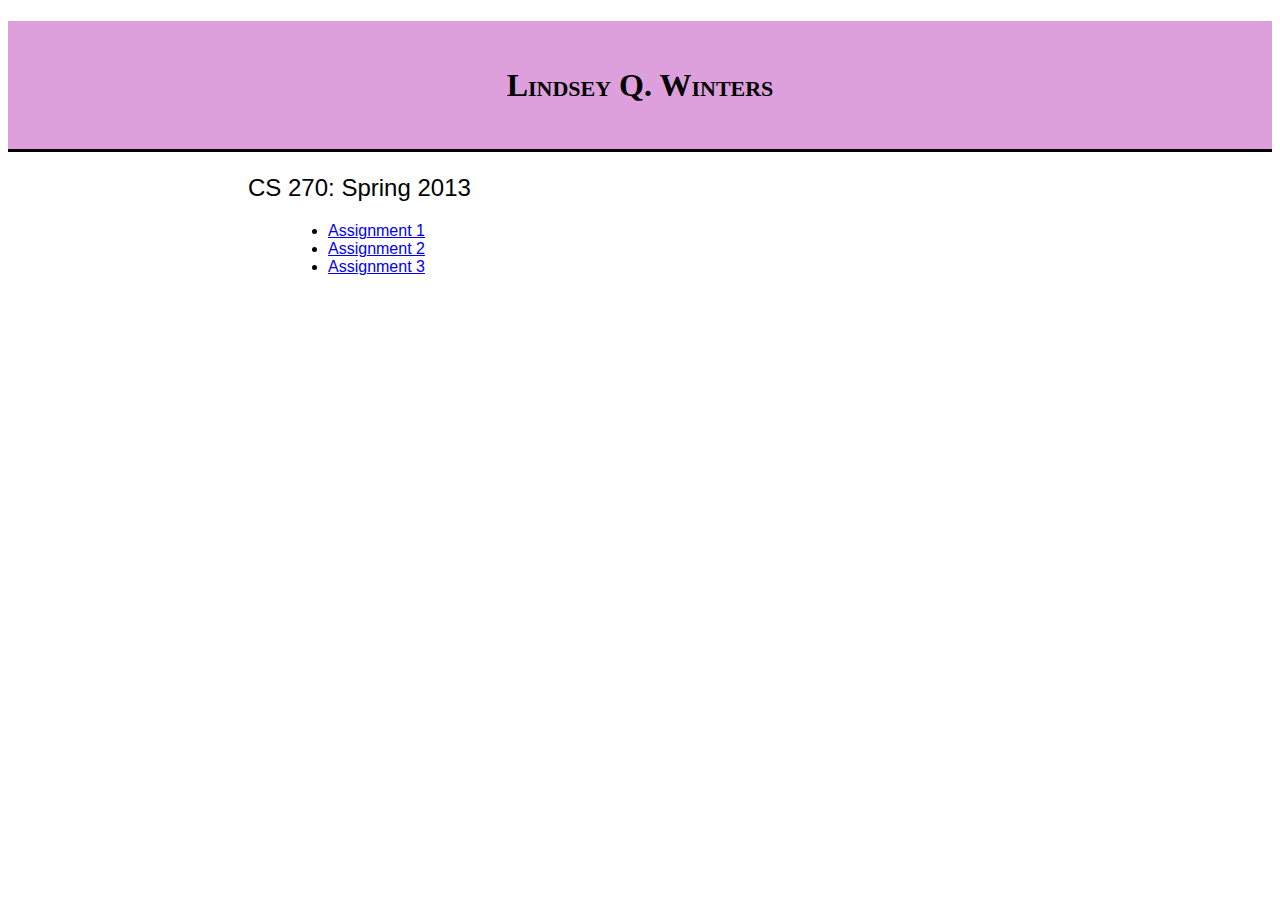
==== static/index.html @ 23b48d57 "added to assingment 1" ====
<!DOCTYPE html>
<html lang="en">
  <head>
    <meta charset="utf-8" />
    <title>Index</title>
    <link rel="stylesheet" type="text/css" href="/static/index.css" />
  </head>
  <body>
<h1 class="page-header">Lindsey Q. Winters</h1>

<h2>CS 270: Spring 2013</h2>

<ul> 	
<li><a href="/static/assignment-1.html">Assignment 1</a></li>
<li><a href="/static/assignment-2.html">Assignment 2</a></li>
<li><a href="/static/assignment-3.html">Assignment 3</a></li>
</ul>
	
</body>
</html>
---- static/index.css ----
h1.page-header {
    padding: 1em;
    /*padding-left: 45em;*/
    text-align: center;
    color: #000000;
    background-color: #DDA0DD;
    border-bottom: 0.1em;
    border-bottom-style: solid;
    border-bottom-color: black;
    line-height: 2em;
    /*text-transform: uppercase;*/
    font-variant: small-caps;
    font-family: critter, cottonwood, fantasy;
}

h2 {
    font-family: sans-serif;
    padding-left: 10em;
    font-weight: lighter;
    
}

ul {
    padding-left: 20em;
    font-family: sans-serif;
}
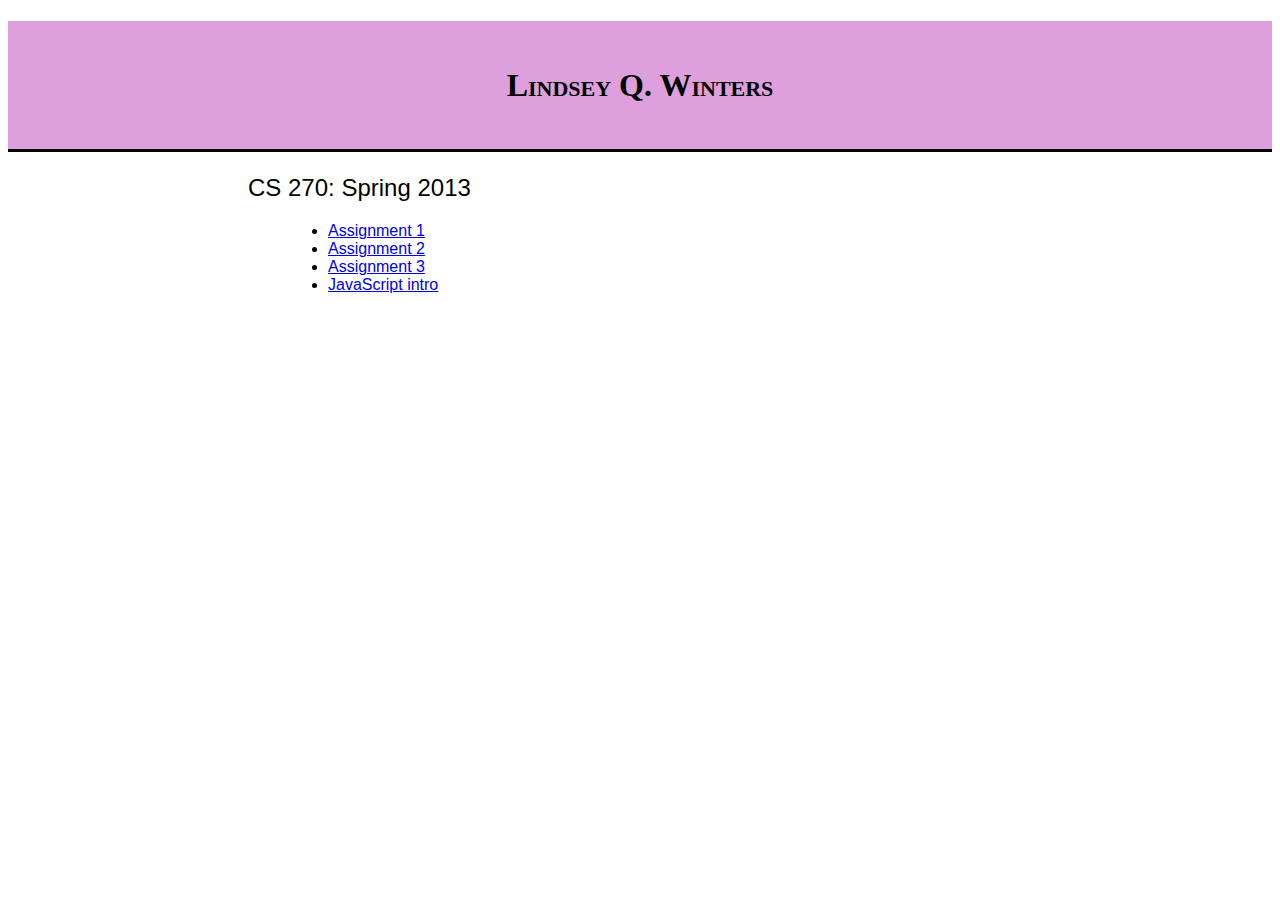
==== commit 48b44674: "assignment 2 is complete." ====
--- a/static/index.html
+++ b/static/index.html
@@ -14,6 +14,7 @@
 <li><a href="/static/assignment-1.html">Assignment 1</a></li>
 <li><a href="/static/assignment-2.html">Assignment 2</a></li>
 <li><a href="/static/assignment-3.html">Assignment 3</a></li>
+<li><a href="/static/javascript.html">JavaScript intro</a></li>
 </ul>
 	
 </body>
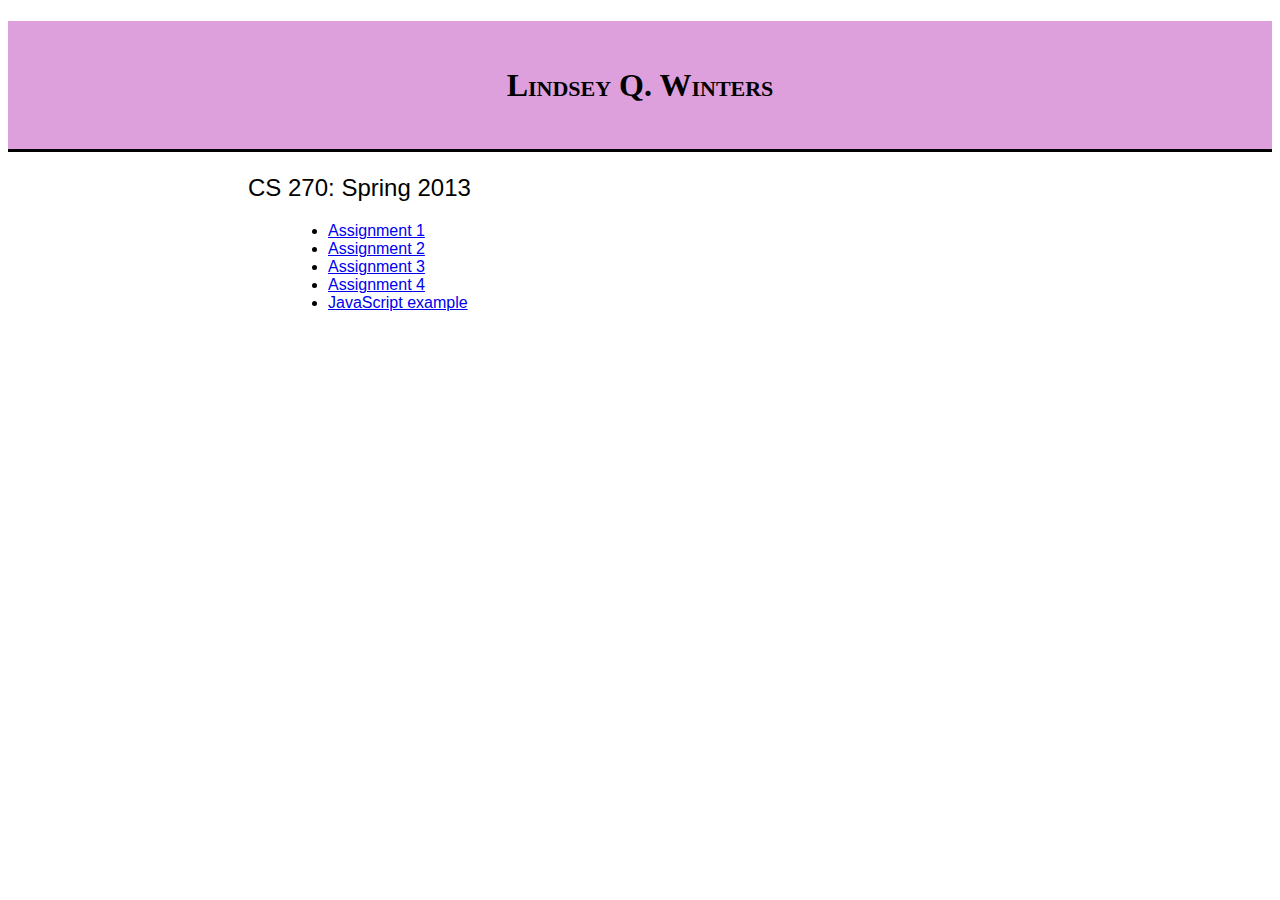
==== commit 98919802: "exercise 4.1 finished in assignment-4" ====
--- a/static/index.html
+++ b/static/index.html
@@ -14,7 +14,8 @@
 <li><a href="/static/assignment-1.html">Assignment 1</a></li>
 <li><a href="/static/assignment-2.html">Assignment 2</a></li>
 <li><a href="/static/assignment-3.html">Assignment 3</a></li>
-<li><a href="/static/javascript.html">JavaScript intro</a></li>
+<li><a href="/static/assignment-4.html">Assignment 4</a></li>
+<li><a href="/static/javascript.html">JavaScript example</a></li>
 </ul>
 	
 </body>
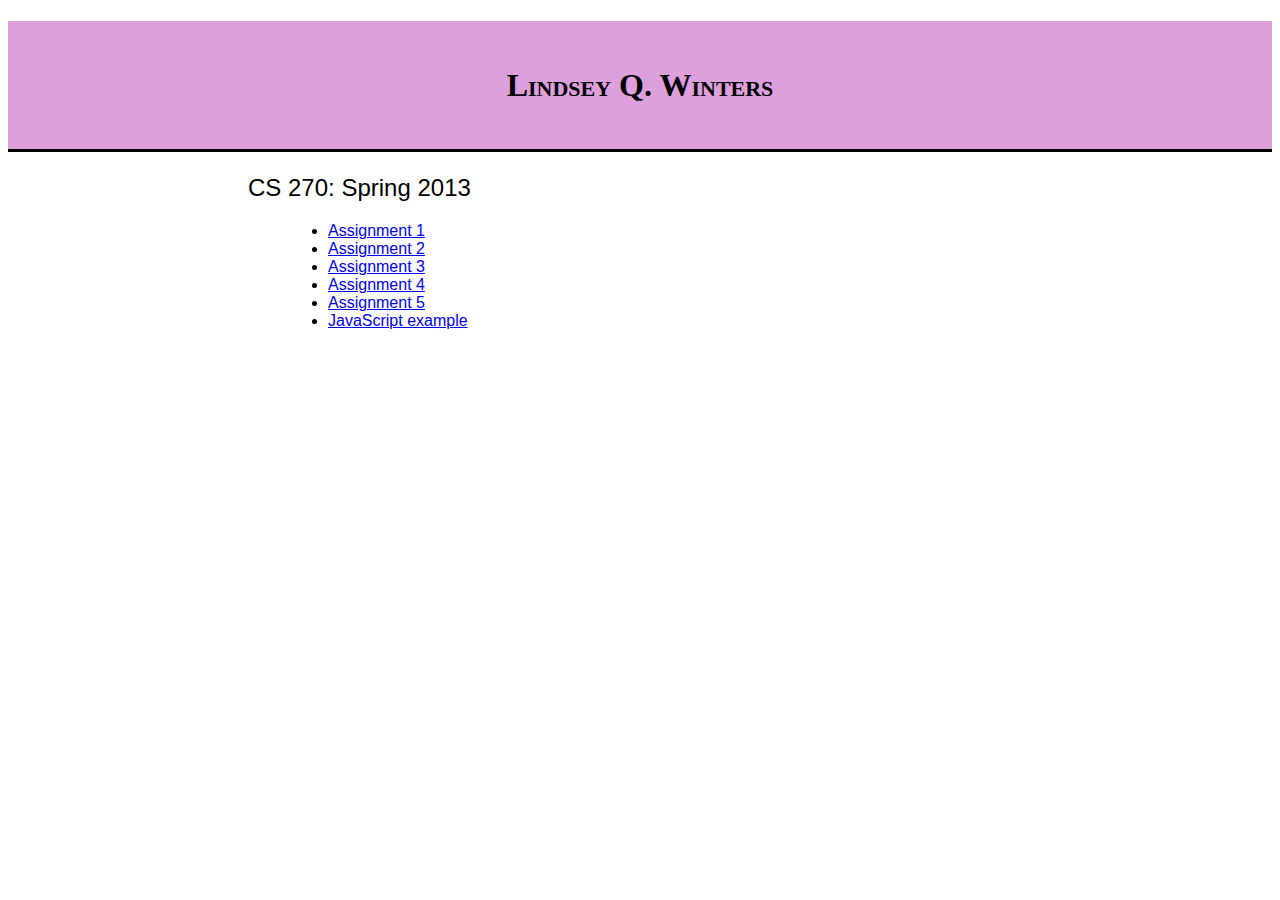
==== commit 29151790: "exercise 5.1 finished." ====
--- a/static/index.html
+++ b/static/index.html
@@ -15,6 +15,7 @@
 <li><a href="/static/assignment-2.html">Assignment 2</a></li>
 <li><a href="/static/assignment-3.html">Assignment 3</a></li>
 <li><a href="/static/assignment-4.html">Assignment 4</a></li>
+<li><a href="/static/assignment-5.html">Assignment 5</a></li>
 <li><a href="/static/javascript.html">JavaScript example</a></li>
 </ul>
 	
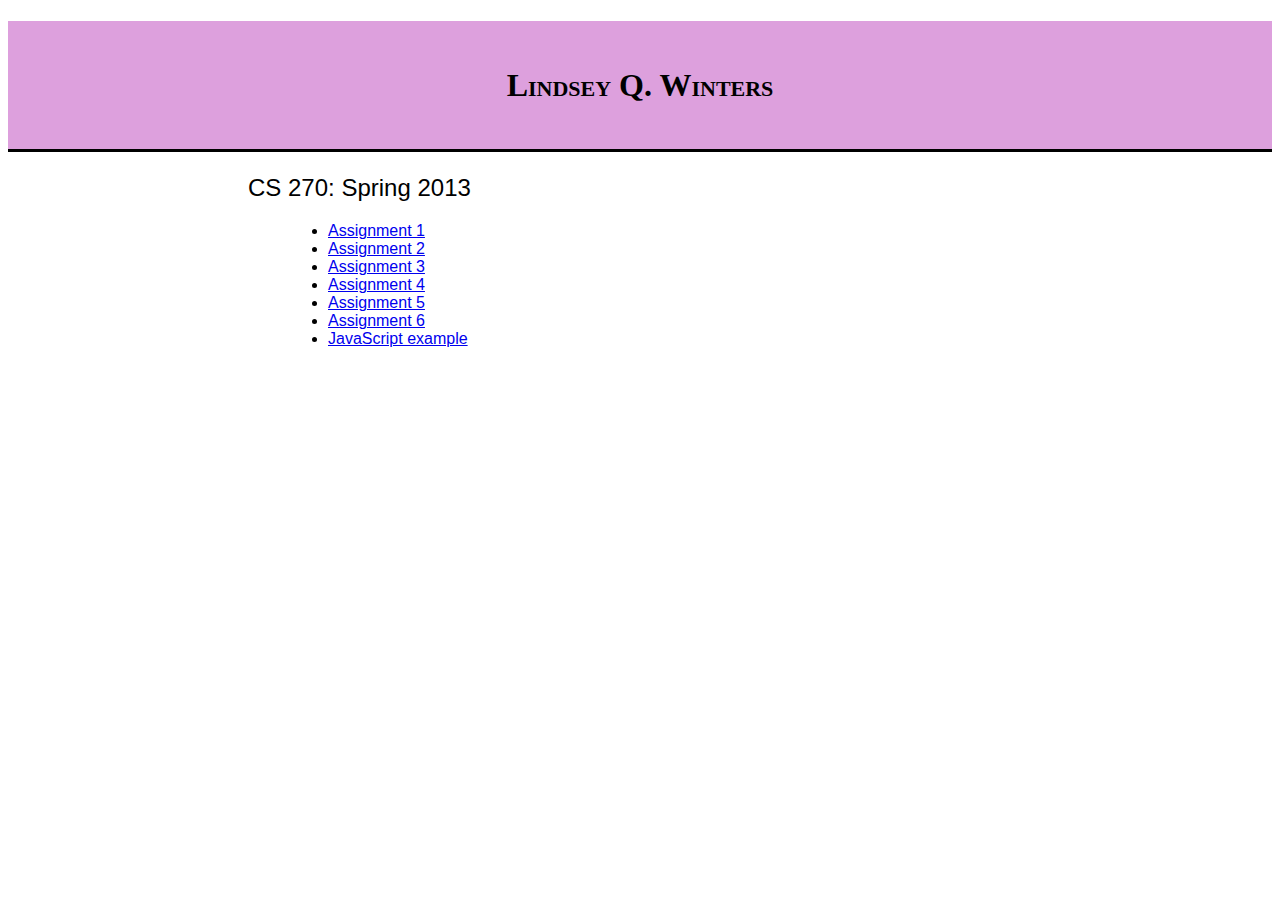
==== commit 5b041a56: "fixes that were made" ====
--- a/static/index.html
+++ b/static/index.html
@@ -16,6 +16,7 @@
 <li><a href="/static/assignment-3.html">Assignment 3</a></li>
 <li><a href="/static/assignment-4.html">Assignment 4</a></li>
 <li><a href="/static/assignment-5.html">Assignment 5</a></li>
+<li><a href="/static/assignment-6.html">Assignment 6</a></li>
 <li><a href="/static/javascript.html">JavaScript example</a></li>
 </ul>
 	
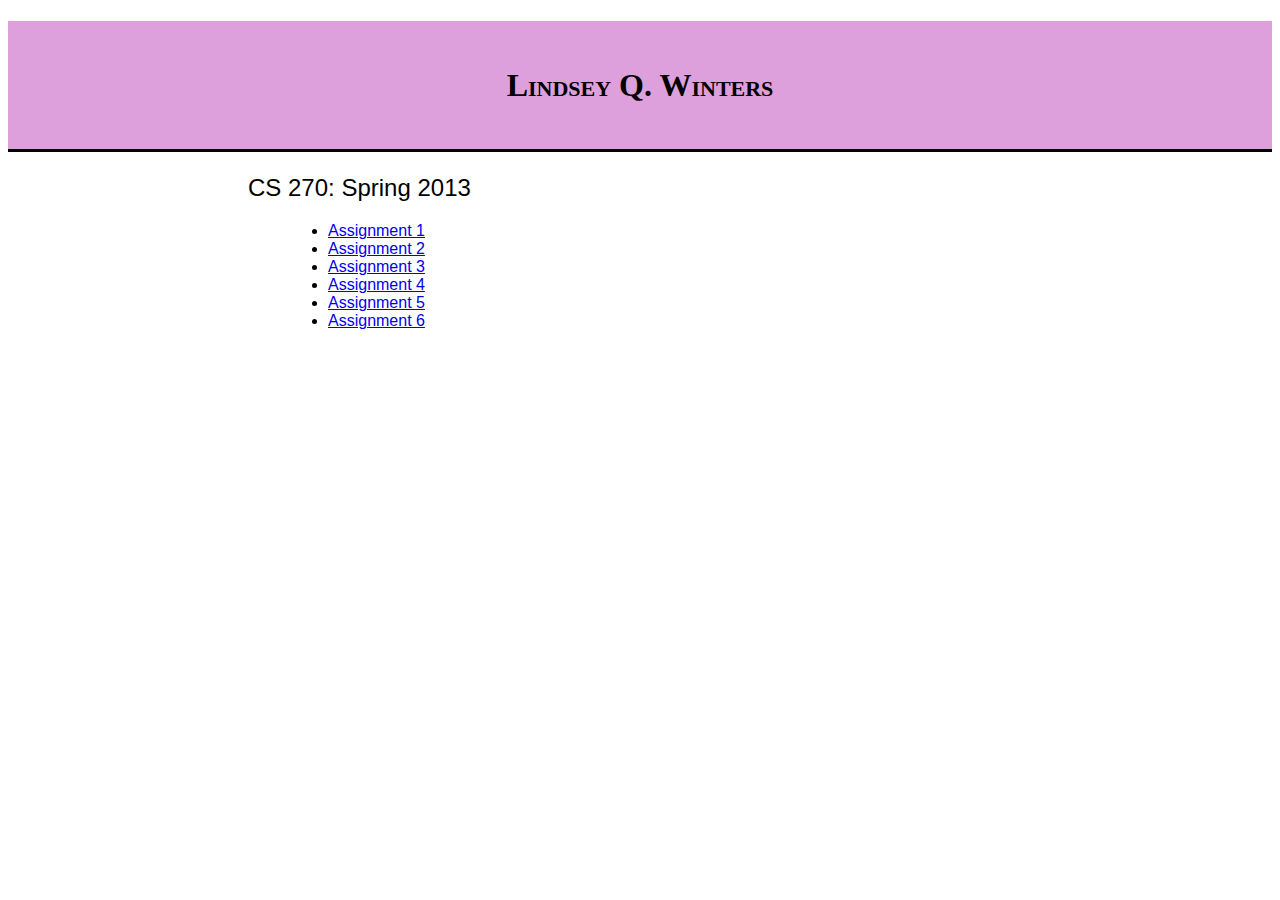
==== commit 0ffcc620: "fixes" ====
--- a/static/index.html
+++ b/static/index.html
@@ -17,7 +17,6 @@
 <li><a href="/static/assignment-4.html">Assignment 4</a></li>
 <li><a href="/static/assignment-5.html">Assignment 5</a></li>
 <li><a href="/static/assignment-6.html">Assignment 6</a></li>
-<li><a href="/static/javascript.html">JavaScript example</a></li>
 </ul>
 	
 </body>
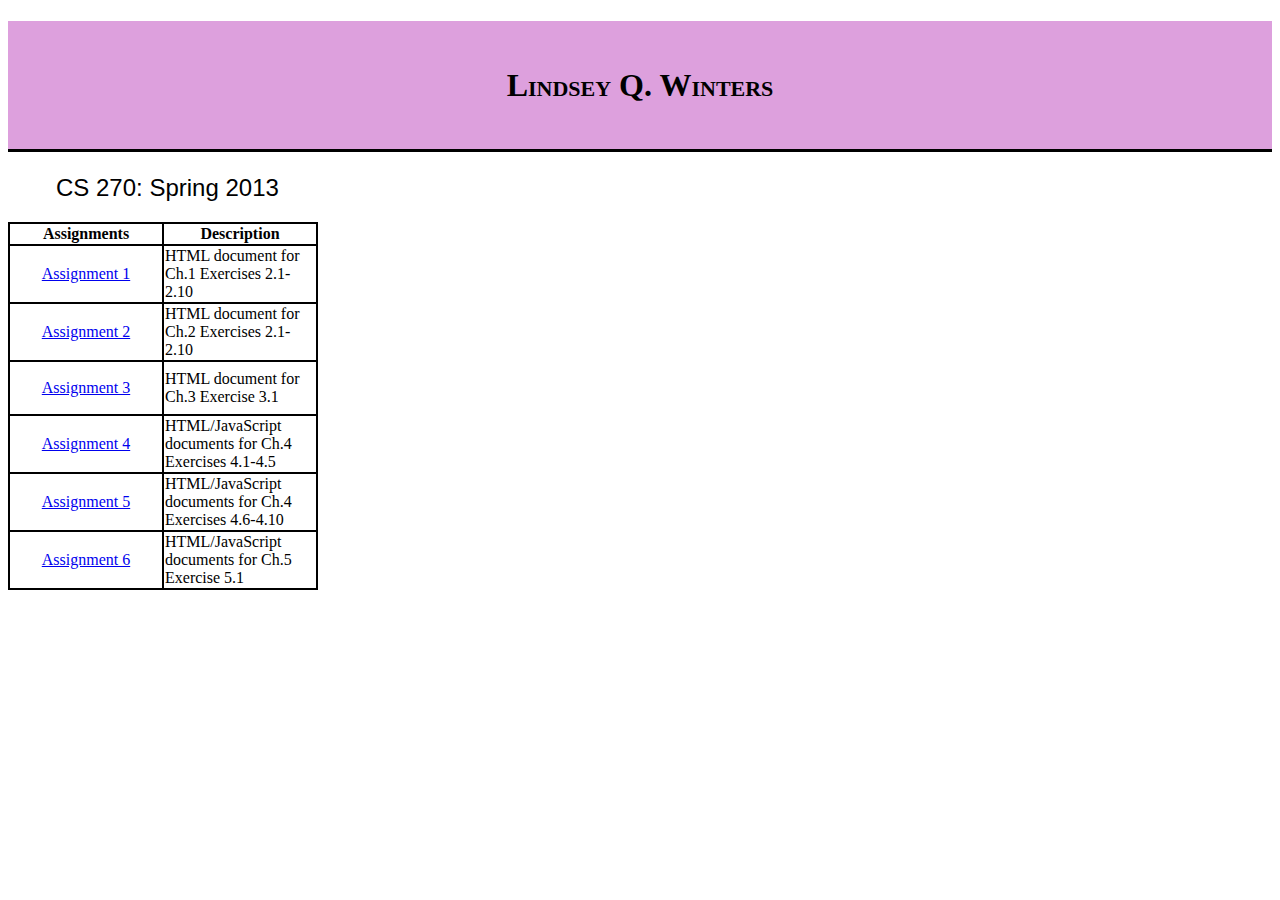
==== commit b55a0d66: "edits to index page" ====
--- a/static/index.html
+++ b/static/index.html
@@ -10,14 +10,44 @@
 
 <h2>CS 270: Spring 2013</h2>
 
-<ul> 	
+<table>
+	<tr>
+		<th>Assignments</th>
+		<th>Description</th>
+	</tr>
+	<tr>
+		<td><a href="/static/assignment-1.html">Assignment 1</a></td>
+		<td style="text-align:left;">HTML document for Ch.1 Exercises 2.1-2.10</td>
+	</tr>
+	<tr>
+		<td><a href="/static/assignment-2.html">Assignment 2</a></td>
+		<td style="text-align:left;">HTML document for Ch.2 Exercises 2.1-2.10</td>
+	</tr>
+	<tr>
+		<td><a href="/static/assignment-3.html">Assignment 3</a></td>
+		<td style="text-align:left;">HTML document for Ch.3 Exercise 3.1 </td>
+	</tr>
+	<tr>
+		<td><a href="/static/assignment-4.html">Assignment 4</a></td>
+		<td style="text-align:left;">HTML/JavaScript documents for Ch.4 Exercises 4.1-4.5</td>
+	</tr>
+	<tr>
+		<td><a href="/static/assignment-5.html">Assignment 5</a></td>
+		<td style="text-align:left;">HTML/JavaScript documents for Ch.4 Exercises 4.6-4.10</td>
+	</tr>
+	<tr>
+		<td><a href="/static/assignment-6.html">Assignment 6</a></td>
+		<td style="text-align:left;">HTML/JavaScript documents for Ch.5 Exercise 5.1</td>
+	</tr>
+
+<!-- <ul> 	
 <li><a href="/static/assignment-1.html">Assignment 1</a></li>
 <li><a href="/static/assignment-2.html">Assignment 2</a></li>
 <li><a href="/static/assignment-3.html">Assignment 3</a></li>
 <li><a href="/static/assignment-4.html">Assignment 4</a></li>
 <li><a href="/static/assignment-5.html">Assignment 5</a></li>
 <li><a href="/static/assignment-6.html">Assignment 6</a></li>
-</ul>
+</ul> -->
 	
 </body>
 </html>--- a/static/index.css
+++ b/static/index.css
@@ -15,12 +15,27 @@
 
 h2 {
     font-family: sans-serif;
-    padding-left: 10em;
+    padding-left: 2em;
     font-weight: lighter;
-    
 }
 
 ul {
     padding-left: 20em;
     font-family: sans-serif;
+}
+
+table {
+    padding-left: 20em;
+    border-collapse:collapse;
+}
+
+td {
+    height:50px;
+    width: 150px;
+    vertical-align:center;
+    text-align: center;
+}
+
+table, th, td {
+    border: 2px solid black;
 }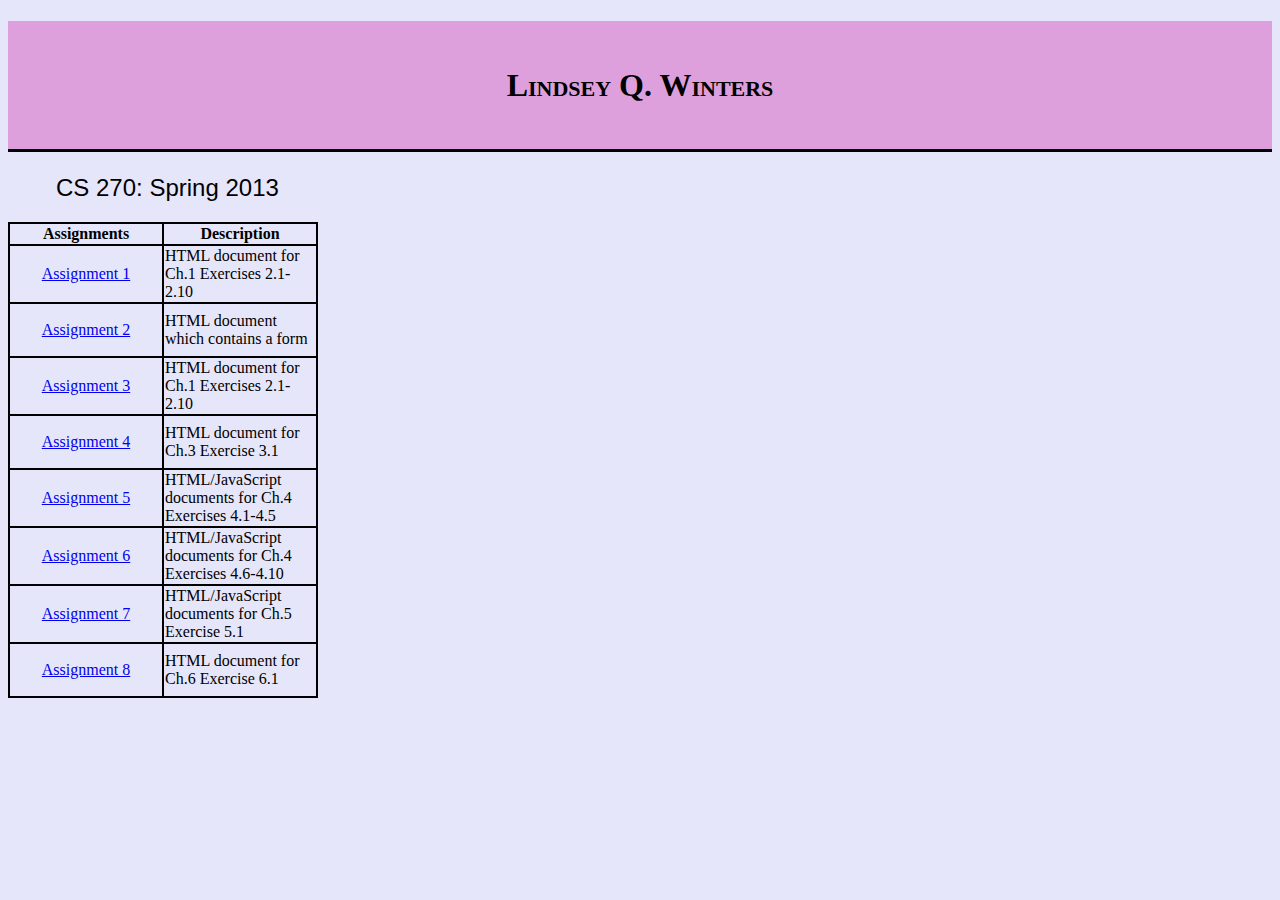
==== commit 3b1f71a5: "everything has been added" ====
--- a/static/index.html
+++ b/static/index.html
@@ -5,7 +5,7 @@
     <title>Index</title>
     <link rel="stylesheet" type="text/css" href="/static/index.css" />
   </head>
-  <body>
+  <body style="background-color:#E6E6FA">
 <h1 class="page-header">Lindsey Q. Winters</h1>
 
 <h2>CS 270: Spring 2013</h2>
@@ -21,33 +21,33 @@
 	</tr>
 	<tr>
 		<td><a href="/static/assignment-2.html">Assignment 2</a></td>
-		<td style="text-align:left;">HTML document for Ch.2 Exercises 2.1-2.10</td>
+		<td style="text-align:left;">HTML document which contains a form</td>
 	</tr>
 	<tr>
-		<td><a href="/static/assignment-3.html">Assignment 3</a></td>
+		<td><a href="/static/assignment-1.html">Assignment 3</a></td>
+		<td style="text-align:left;">HTML document for Ch.1 Exercises 2.1-2.10</td>
+	</tr>
+	<tr>
+		<td><a href="/static/assignment-3.html">Assignment 4</a></td>
 		<td style="text-align:left;">HTML document for Ch.3 Exercise 3.1 </td>
 	</tr>
 	<tr>
-		<td><a href="/static/assignment-4.html">Assignment 4</a></td>
+		<td><a href="/static/assignment-4.html">Assignment 5</a></td>
 		<td style="text-align:left;">HTML/JavaScript documents for Ch.4 Exercises 4.1-4.5</td>
 	</tr>
 	<tr>
-		<td><a href="/static/assignment-5.html">Assignment 5</a></td>
+		<td><a href="/static/assignment-5.html">Assignment 6</a></td>
 		<td style="text-align:left;">HTML/JavaScript documents for Ch.4 Exercises 4.6-4.10</td>
 	</tr>
 	<tr>
-		<td><a href="/static/assignment-6.html">Assignment 6</a></td>
+		<td><a href="/static/assignment-6.html">Assignment 7</a></td>
 		<td style="text-align:left;">HTML/JavaScript documents for Ch.5 Exercise 5.1</td>
 	</tr>
+	<tr>
+		<td><a href="/static/assignment-7.html">Assignment 8</a></td>
+		<td style="text-align:left;">HTML document for Ch.6 Exercise 6.1</td>
+	</tr>
 
-<!-- <ul> 	
-<li><a href="/static/assignment-1.html">Assignment 1</a></li>
-<li><a href="/static/assignment-2.html">Assignment 2</a></li>
-<li><a href="/static/assignment-3.html">Assignment 3</a></li>
-<li><a href="/static/assignment-4.html">Assignment 4</a></li>
-<li><a href="/static/assignment-5.html">Assignment 5</a></li>
-<li><a href="/static/assignment-6.html">Assignment 6</a></li>
-</ul> -->
 	
 </body>
 </html>